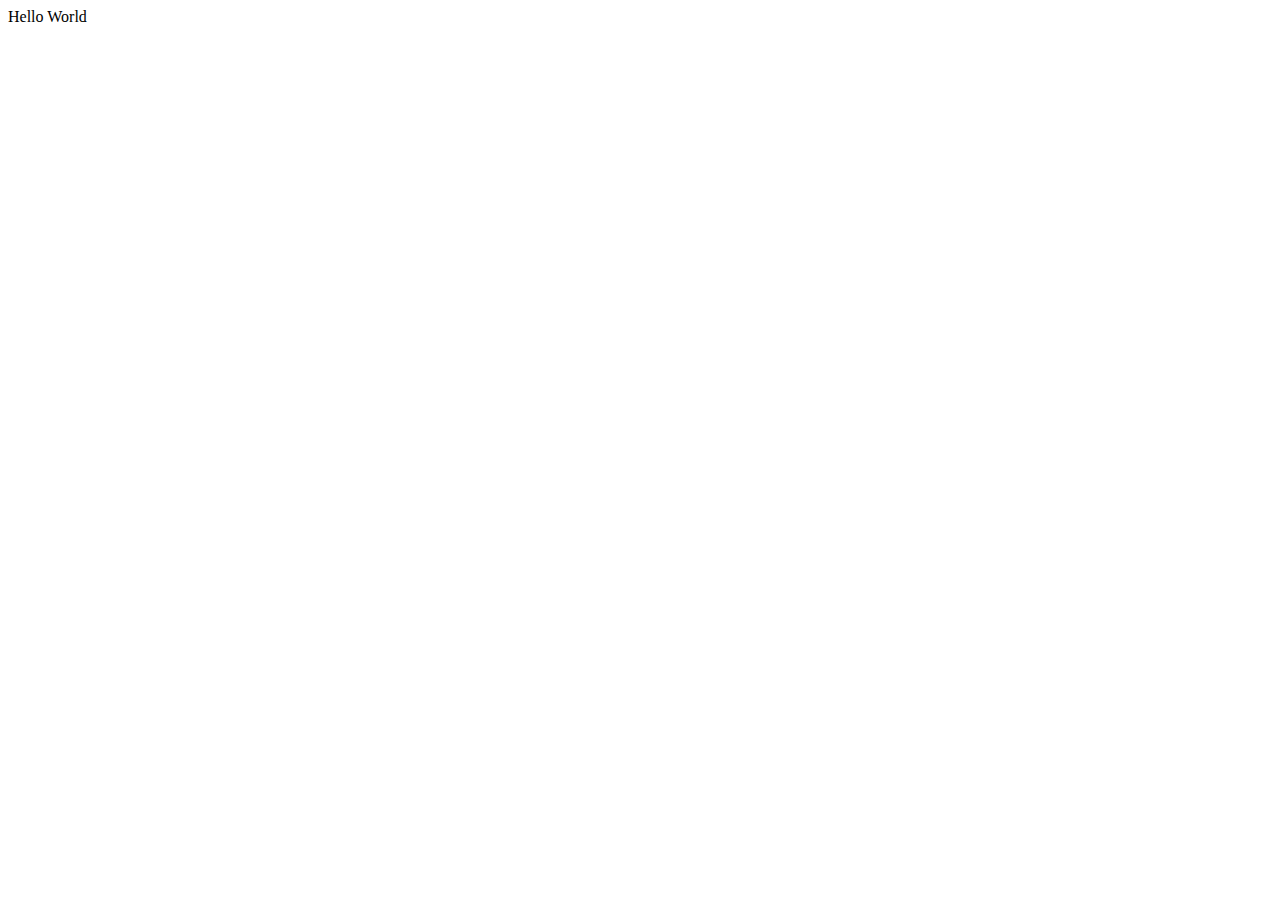
==== index.html @ 972cf527 "Added Main Files" ====
<!DOCTYPE html>
<html lang="en">
<head>
    <meta charset="UTF-8">
    <meta http-equiv="X-UA-Compatible" content="IE=edge">
    <meta name="viewport" content="width=device-width, initial-scale=1.0">
    <title>Finance Buddy</title>
    <link rel="stylesheet" href="style.css">
    <link href="https://cdn.jsdelivr.net/npm/bootstrap@5.3.0-alpha1/dist/css/bootstrap.min.css" rel="stylesheet" integrity="sha384-GLhlTQ8iRABdZLl6O3oVMWSktQOp6b7In1Zl3/Jr59b6EGGoI1aFkw7cmDA6j6gD" crossorigin="anonymous">
    <script src="https://cdn.jsdelivr.net/npm/bootstrap@5.3.0-alpha1/dist/js/bootstrap.bundle.min.js" integrity="sha384-w76AqPfDkMBDXo30jS1Sgez6pr3x5MlQ1ZAGC+nuZB+EYdgRZgiwxhTBTkF7CXvN" crossorigin="anonymous"></script>
</head>
<body>
    Hello World
</body>
</html>
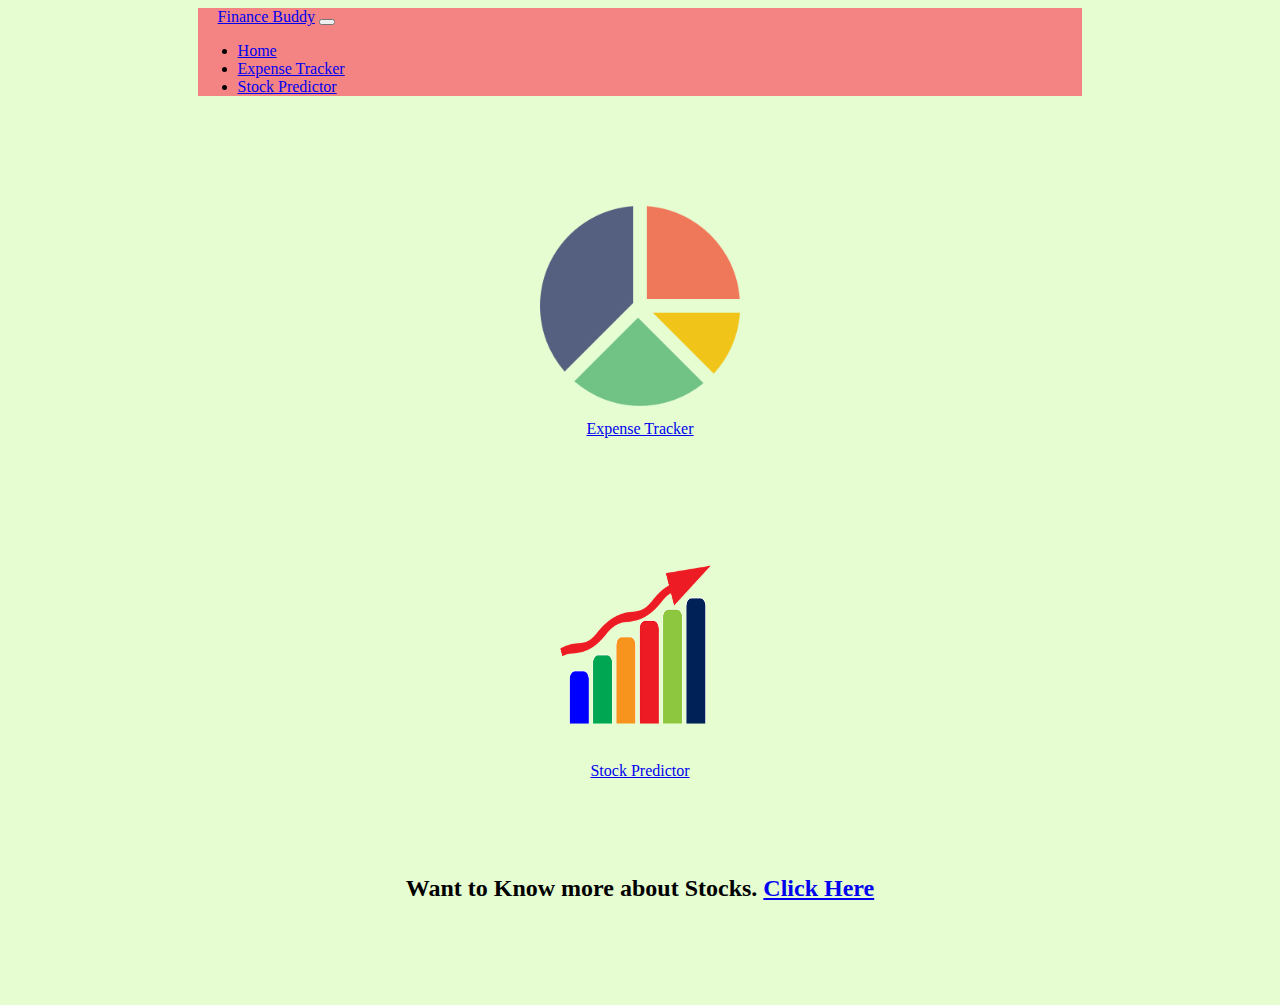
==== commit 76f8790a: "Time Pass" ====
--- a/index.html
+++ b/index.html
@@ -1,15 +1,65 @@
 <!DOCTYPE html>
 <html lang="en">
 <head>
+    <link rel="shortcut icon" href="res/android-chrome-192x192.png" type="image/x-icon">
     <meta charset="UTF-8">
     <meta http-equiv="X-UA-Compatible" content="IE=edge">
     <meta name="viewport" content="width=device-width, initial-scale=1.0">
     <title>Finance Buddy</title>
     <link rel="stylesheet" href="style.css">
     <link href="https://cdn.jsdelivr.net/npm/bootstrap@5.3.0-alpha1/dist/css/bootstrap.min.css" rel="stylesheet" integrity="sha384-GLhlTQ8iRABdZLl6O3oVMWSktQOp6b7In1Zl3/Jr59b6EGGoI1aFkw7cmDA6j6gD" crossorigin="anonymous">
-    <script src="https://cdn.jsdelivr.net/npm/bootstrap@5.3.0-alpha1/dist/js/bootstrap.bundle.min.js" integrity="sha384-w76AqPfDkMBDXo30jS1Sgez6pr3x5MlQ1ZAGC+nuZB+EYdgRZgiwxhTBTkF7CXvN" crossorigin="anonymous"></script>
+    <script src="https://code.jquery.com/jquery-3.3.1.slim.min.js" integrity="sha384-q8i/X+965DzO0rT7abK41JStQIAqVgRVzpbzo5smXKp4YfRvH+8abtTE1Pi6jizo" crossorigin="anonymous"></script>
+<script src="https://cdn.jsdelivr.net/npm/popper.js@1.14.3/dist/umd/popper.min.js" integrity="sha384-ZMP7rVo3mIykV+2+9J3UJ46jBk0WLaUAdn689aCwoqbBJiSnjAK/l8WvCWPIPm49" crossorigin="anonymous"></script>
+<script src="https://cdn.jsdelivr.net/npm/bootstrap@4.1.3/dist/js/bootstrap.min.js" integrity="sha384-ChfqqxuZUCnJSK3+MXmPNIyE6ZbWh2IMqE241rYiqJxyMiZ6OW/JmZQ5stwEULTy" crossorigin="anonymous"></script>
 </head>
 <body>
-    Hello World
+  <div class="container-fluid">
+    <!-- Navigation Bar -->
+    <nav class="navbar navbar-expand-lg navbar-dark" style="background-color: #F48484;">
+        <a class="navbar-brand" href="index.html" style="margin-left: 20px;">Finance Buddy</a>
+        <button class="navbar-toggler" type="button" data-toggle="collapse" data-target="#navbarTogglerDemo02" aria-controls="navbarTogglerDemo02" aria-expanded="false" aria-label="Toggle navigation">
+          <span class="navbar-toggler-icon"></span>
+        </button>
+      
+        <div class="collapse navbar-collapse" id="navbarTogglerDemo02">
+          <ul class="navbar-nav mr-auto mt-2 mt-lg-0 ms-auto">
+            <li class="nav-item active">
+              <a class="nav-link" href="index.html">Home</a>
+            </li>
+            <li class="nav-item">
+              <a class="nav-link" href="expense.html">Expense Tracker</a>
+            </li>
+            <li class="nav-item">
+              <a class="nav-link" href="stonks.html">Stock Predictor</a>
+            </li>
+          </ul>
+        </div>
+      </nav>
+
+    <!-- Heading -->
+    <div style="display: flex; flex-direction: column; align-items: center; margin-top: 100px;">
+        <div class="zoom">
+        <a href="expense.html"><img src="res/pie.png" alt="image" style="width: 200px; height: 200px; margin: 10px 0;"></a>
+            <div class="text">
+        <p style="margin: 0;"><a href="expense.html">Expense Tracker</a></p>
+      </div>
+    </div>
+    
+
+      <div style="display: flex; flex-direction: column; align-items: center; margin-top: 100px;">
+        <div class="zoom">
+        <a href="stonks.html"></a><img src="res/graph.png" alt="image" style="width: 200px; height: 200px; margin: 10px 0;">
+        <div class="text">
+        <p style="margin: 0;"><a href="stonks.html">Stock Predictor</a></p>
+    </div>
+      </div>
+    </div>
+
+      <div class="h11" style="margin-top:75px; margin-bottom: 75px;">
+        <h2>Want to Know more about Stocks. <a href="docs.html">Click Here</a></h2>
+      </div>
+
+</div>
+</div>
 </body>
 </html>--- a/style.css
+++ b/style.css
@@ -0,0 +1,91 @@
+body{
+    background-color: #E5FDD1 !important;
+}
+
+.piechart{
+    margin-left: 61px;
+    margin-top: 10%;
+    float:bottom;
+}
+.pie-text{
+    margin-top:1.2%;
+    margin-left: 100px;
+    text-align: justify;
+    width: 200px;
+    margin-right: 100;
+}
+.container{
+    position: relative;
+}
+.graph{
+    margin-left: 45%;
+    margin-top: -19%;
+    float:bottom;
+}
+.graph-text{
+    margin-left: 45%;
+    margin-top: 0%;
+    float:bottom;
+}
+
+.zoom:hover{
+    transform: scale(1.5);
+    transition: all .5s ease-in-out;
+    
+}
+.text{
+    text-align: center;
+}
+#expense-form {
+    display: flex;
+    flex-direction: column;
+    align-items: center;
+    padding: 20px;
+    background-color: #E5FDD1;
+    border-radius: 10px;
+  }
+  
+  label {
+    font-weight: bold;
+  }
+  
+  input[type="text"],
+  input[type="number"] {
+    padding: 10px;
+    margin: 10px 0;
+    border-radius: 5px;
+    border: none;
+    font-size: 16px;
+  }
+  
+  #add-expense-button {
+    padding: 10px 20px;
+    margin: 10px 0;
+    border-radius: 5px;
+    background-color: #4CAF50;
+    color: white;
+    font-size: 16px;
+    cursor: pointer;
+  }
+  
+  #expenses-list {
+    list-style: none;
+    padding: 0;
+    margin: 0;
+  }
+  
+  #expenses-list li {
+    padding: 10px;
+    margin: 10px 0;
+    background-color: #f2f2f2;
+    border-radius: 5px;
+    font-size: 16px;
+  }
+  
+  .container-fluid{
+    padding :0 15%;
+  }
+
+  .formstock{
+    margin-top: 50%;
+  }